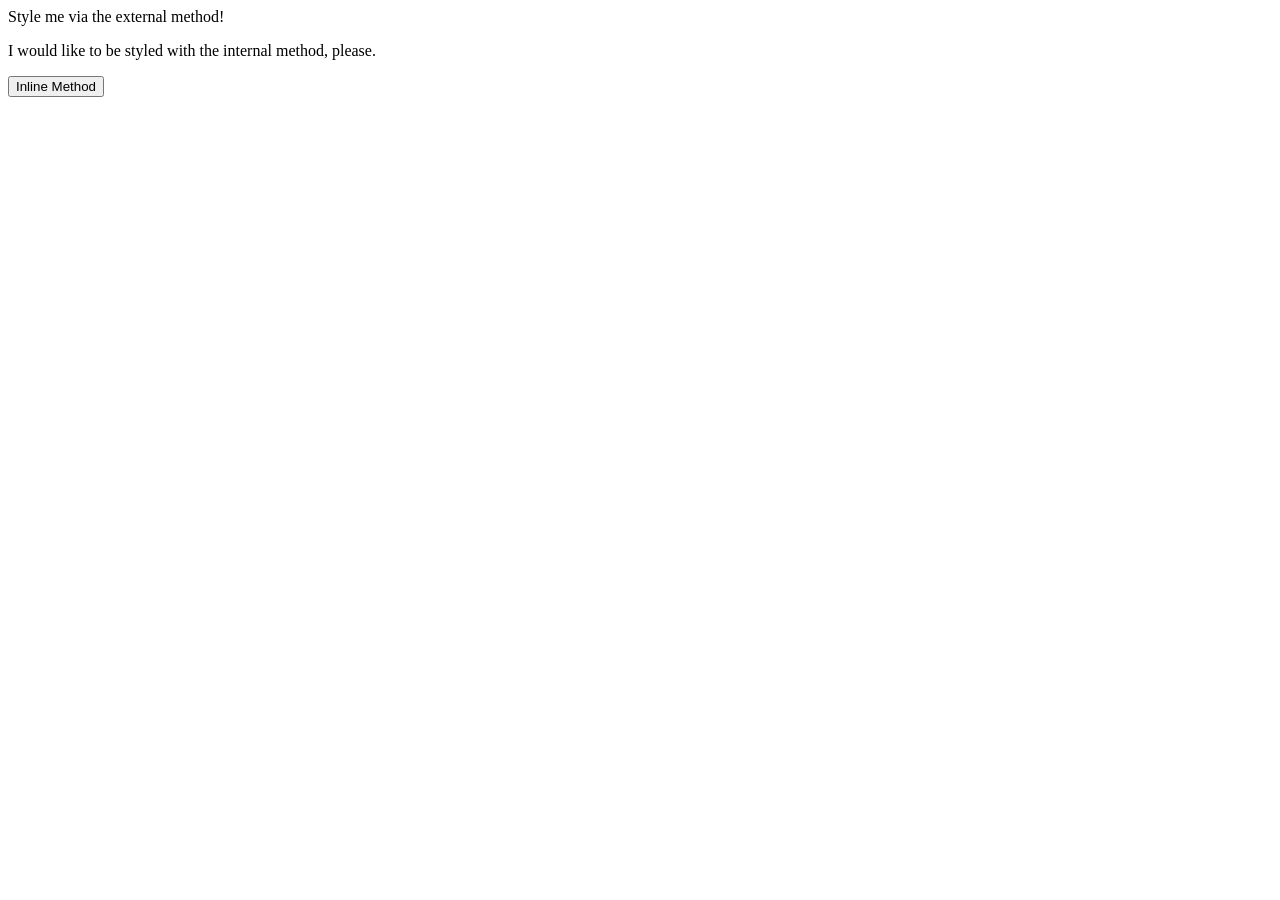
==== foundations/intro-to-css/01-css-methods/index.html @ bd0ea4bb "Format index.html with Prettier" ====
<!doctype html>
<html lang="en">
  <head>
    <meta charset="UTF-8" />
    <meta http-equiv="X-UA-Compatible" content="IE=edge" />
    <meta name="viewport" content="width=device-width, initial-scale=1.0" />
    <title>Methods for Adding CSS</title>
  </head>
  <body>
    <div>Style me via the external method!</div>
    <p>I would like to be styled with the internal method, please.</p>
    <button>Inline Method</button>
  </body>
</html>
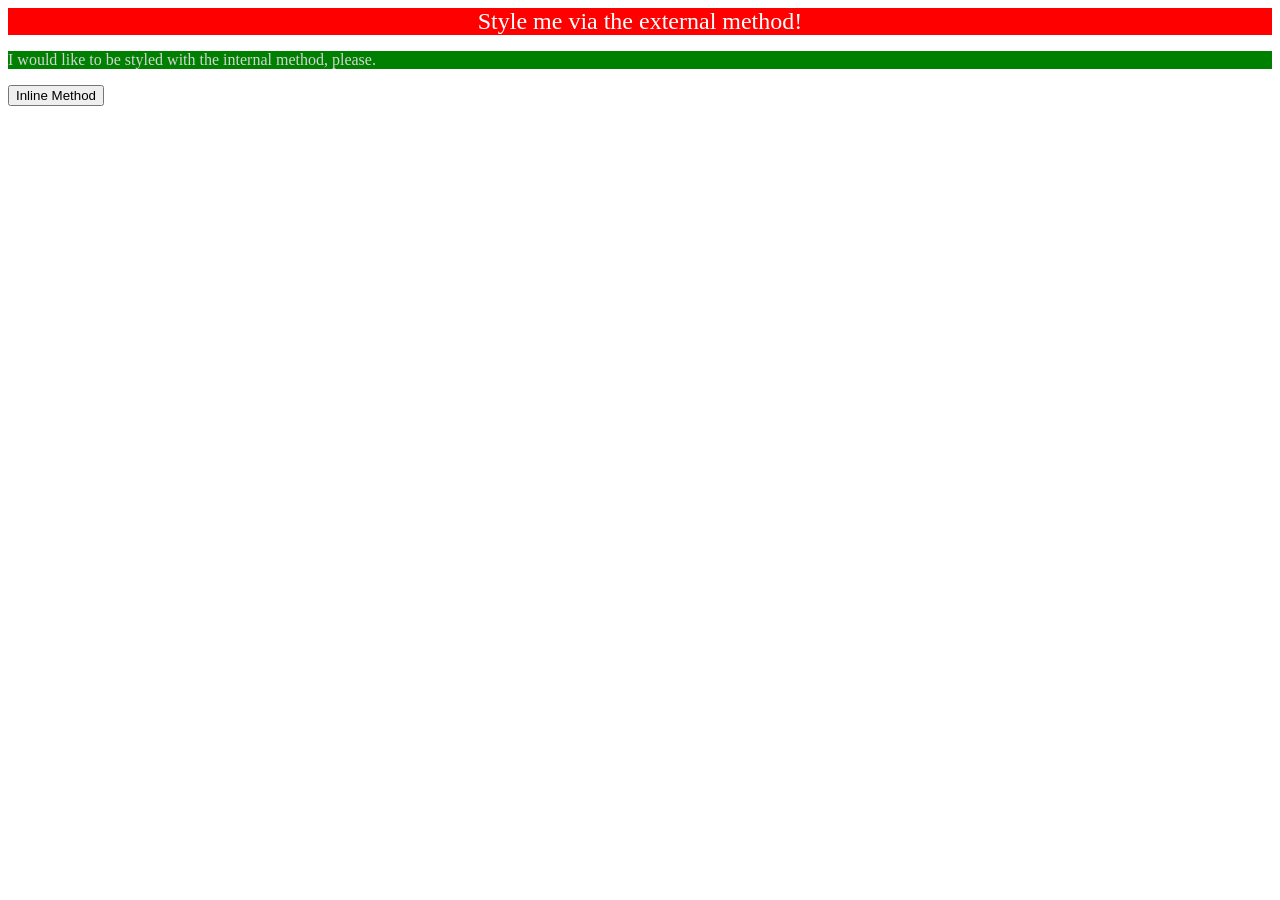
==== commit e2a1a930: "Style p element with internal CSS method" ====
--- a/foundations/intro-to-css/01-css-methods/index.html
+++ b/foundations/intro-to-css/01-css-methods/index.html
@@ -5,6 +5,13 @@
     <meta http-equiv="X-UA-Compatible" content="IE=edge" />
     <meta name="viewport" content="width=device-width, initial-scale=1.0" />
     <title>Methods for Adding CSS</title>
+    <link rel="stylesheet" href="styles.css">
+    <style>
+      p {
+        background-color: green;
+        color: lightgrey;
+      }
+    </style>
   </head>
   <body>
     <div>Style me via the external method!</div>
--- a/foundations/intro-to-css/01-css-methods/styles.css
+++ b/foundations/intro-to-css/01-css-methods/styles.css
@@ -0,0 +1,6 @@
+div {
+  text-align: center;
+  color: white;
+  font-size: 24px;
+  background-color: red;
+}
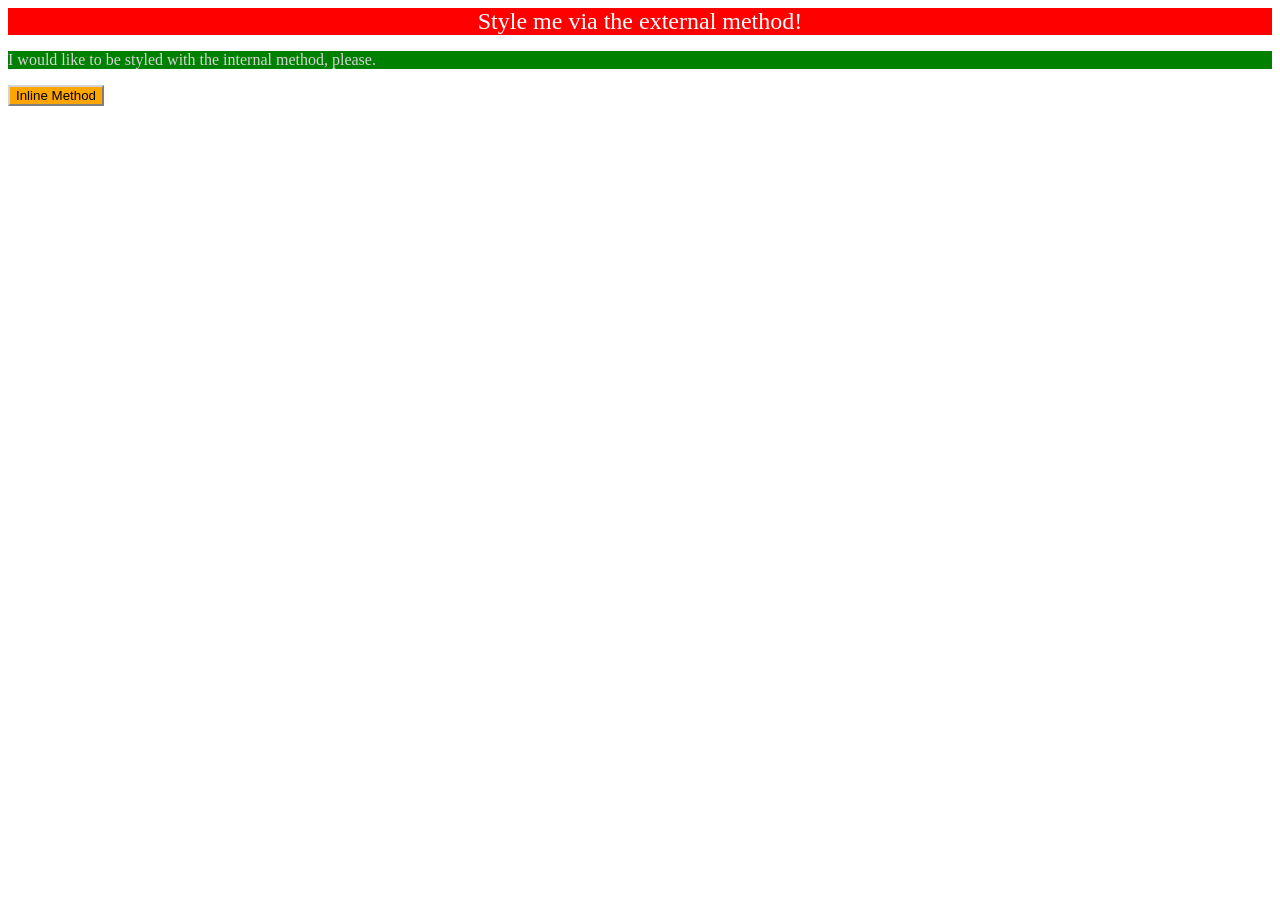
==== commit c9f40c69: "Style button element with inline CSS method" ====
--- a/foundations/intro-to-css/01-css-methods/index.html
+++ b/foundations/intro-to-css/01-css-methods/index.html
@@ -16,6 +16,6 @@
   <body>
     <div>Style me via the external method!</div>
     <p>I would like to be styled with the internal method, please.</p>
-    <button>Inline Method</button>
+    <button style="background-color: orange; border-color: lightgrey;">Inline Method</button>
   </body>
 </html>
